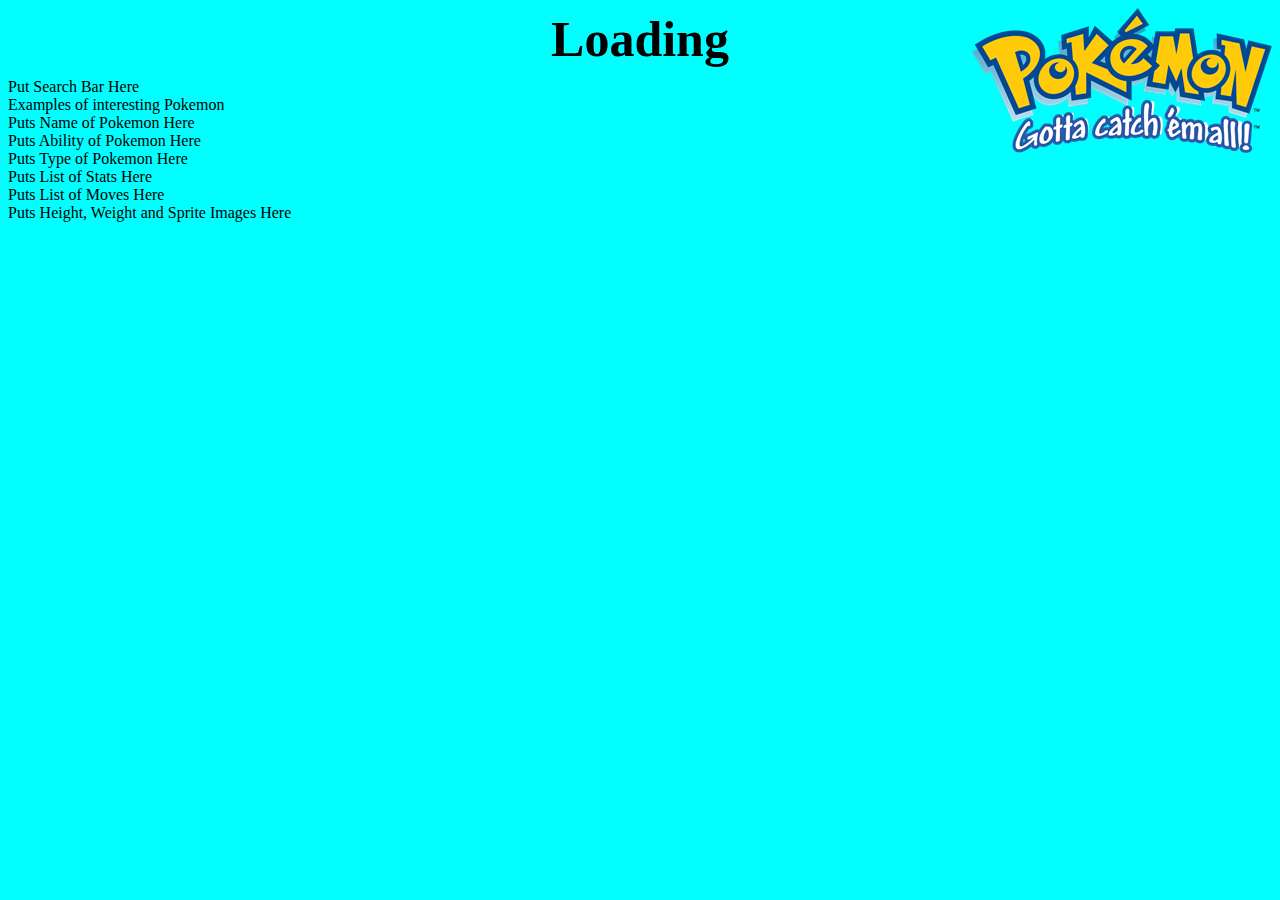
==== index.html @ 43ec0550 "Start.Proj" ====
<html>
    <head>
        <script src="https://pokeapi.co/api/v2/"></script>
        <link href="index.css" type="text/css" rel="stylesheet"/>
    </head>
<body>
    <h1>Loading</h1>
    <img src="imgs/pokemon_logo_PNG6.png">
    <div id="typeNames">Put Search Bar Here</div>
    <div id="PokeEx">Examples of interesting Pokemon</div>
    <div id="PokeName">Puts Name of Pokemon Here</div>
    <div id="PokeAbility">Puts Ability of Pokemon Here</div>
    <div id="PokeType">Puts Type of Pokemon Here</div>
    <div id="PokeStats">Puts List of Stats Here</div>
    <div id="PokeMoves">Puts List of Moves Here</div>
    <div id="PokeOther">Puts Height, Weight and Sprite Images Here</div>
</body>
</html>
---- index.css ----
body
{
    background-color: aqua;
}
img
{
    float:right;
    position: relative;
    bottom: 70px;
}
h1
{
    text-align: center;
    font-size: 50px;
    margin: 10px;
}
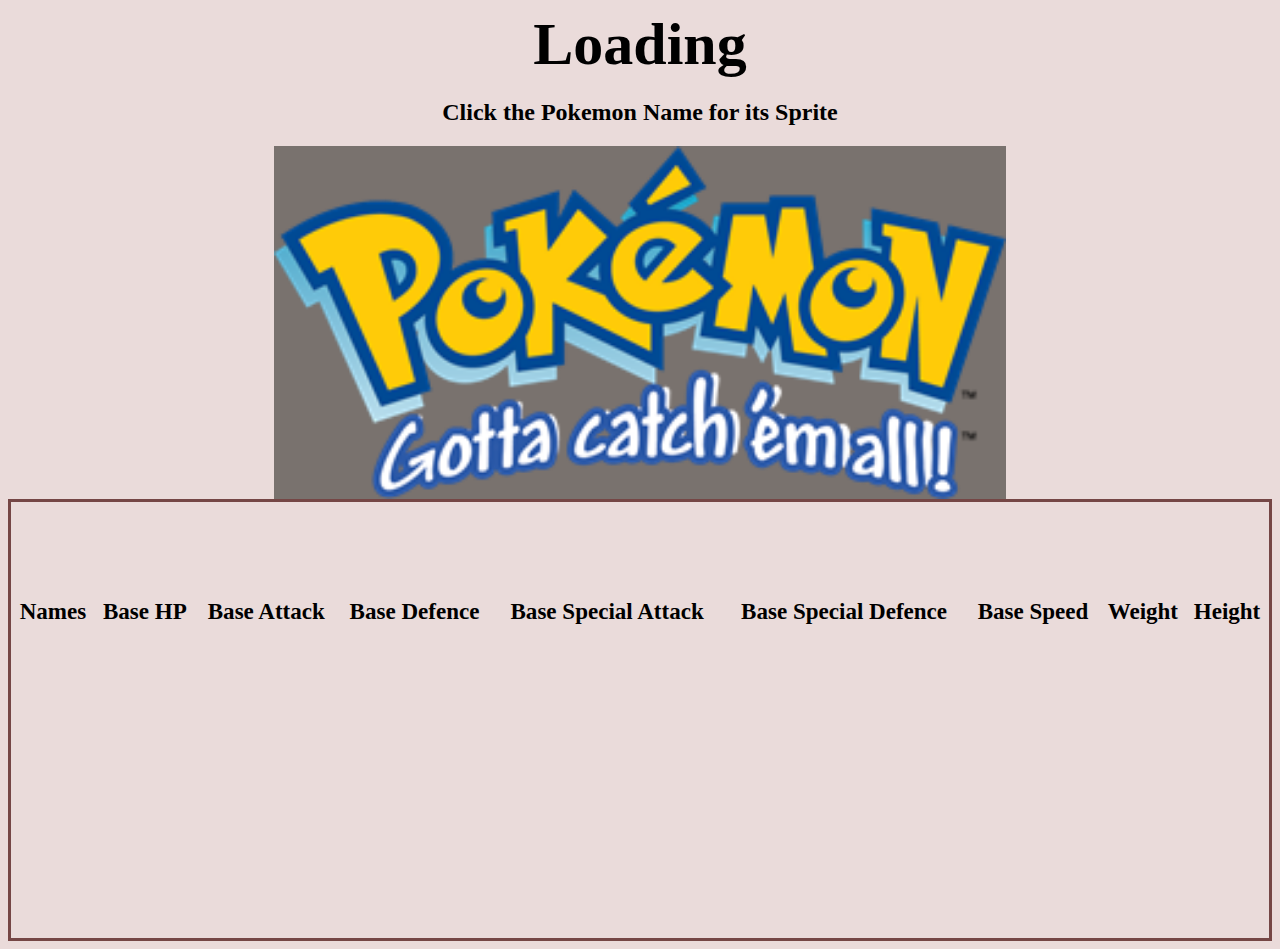
==== commit c29c277f: "Final.Proj" ====
--- a/index.html
+++ b/index.html
@@ -1,18 +1,27 @@
 <html>
     <head>
-        <script src="https://pokeapi.co/api/v2/"></script>
-        <link href="index.css" type="text/css" rel="stylesheet"/>
+        <script src="https://d3js.org/d3.v5.min.js"></script>
+        <link href="styles.css" type="text/css" rel="stylesheet" />
     </head>
 <body>
     <h1>Loading</h1>
+    <h2 id="click">Click the Pokemon Name for its Sprite</h2>
     <img src="imgs/pokemon_logo_PNG6.png">
-    <div id="typeNames">Put Search Bar Here</div>
-    <div id="PokeEx">Examples of interesting Pokemon</div>
-    <div id="PokeName">Puts Name of Pokemon Here</div>
-    <div id="PokeAbility">Puts Ability of Pokemon Here</div>
-    <div id="PokeType">Puts Type of Pokemon Here</div>
-    <div id="PokeStats">Puts List of Stats Here</div>
-    <div id="PokeMoves">Puts List of Moves Here</div>
-    <div id="PokeOther">Puts Height, Weight and Sprite Images Here</div>
+    <table>
+        <thead>
+            <th id="name">Names</th>
+            <th id="hp">Base HP</th>
+            <th id="atk">Base Attack</th>
+            <th id="def">Base Defence</th>
+            <th id="spatk">Base Special Attack</th>
+            <th id="spdef">Base Special Defence</th>
+            <th id="speed">Base Speed</th>
+            <th id="weight">Weight</th>
+            <th id="height">Height</th>
+        </thead>
+        <tbody>
+        </tbody>
+    </table>
+    <script src="Poke.js"></script>
 </body>
 </html>--- a/styles.css
+++ b/styles.css
@@ -0,0 +1,40 @@
+body
+{
+    background-color: #eadbda;
+}
+
+h1
+{
+    text-align: center;
+    font-size: 60px;
+    margin: 10px;
+}
+h2
+{
+    text-align: center;
+}
+img
+{
+    background-color: #79726E;
+    display: block;
+    margin-left: auto;
+    margin-right: auto;
+    height: 40%;
+    width: auto;
+}
+table, thead, tbody
+{
+    border-style: solid;
+    border-color: #754645;
+    text-align: center;
+    font-size: 120%;
+    font-family: cursive;
+    width: 100%;
+    height: 50%;
+}
+td
+{
+    border-style: dotted;
+    border-color: #754645;
+    
+}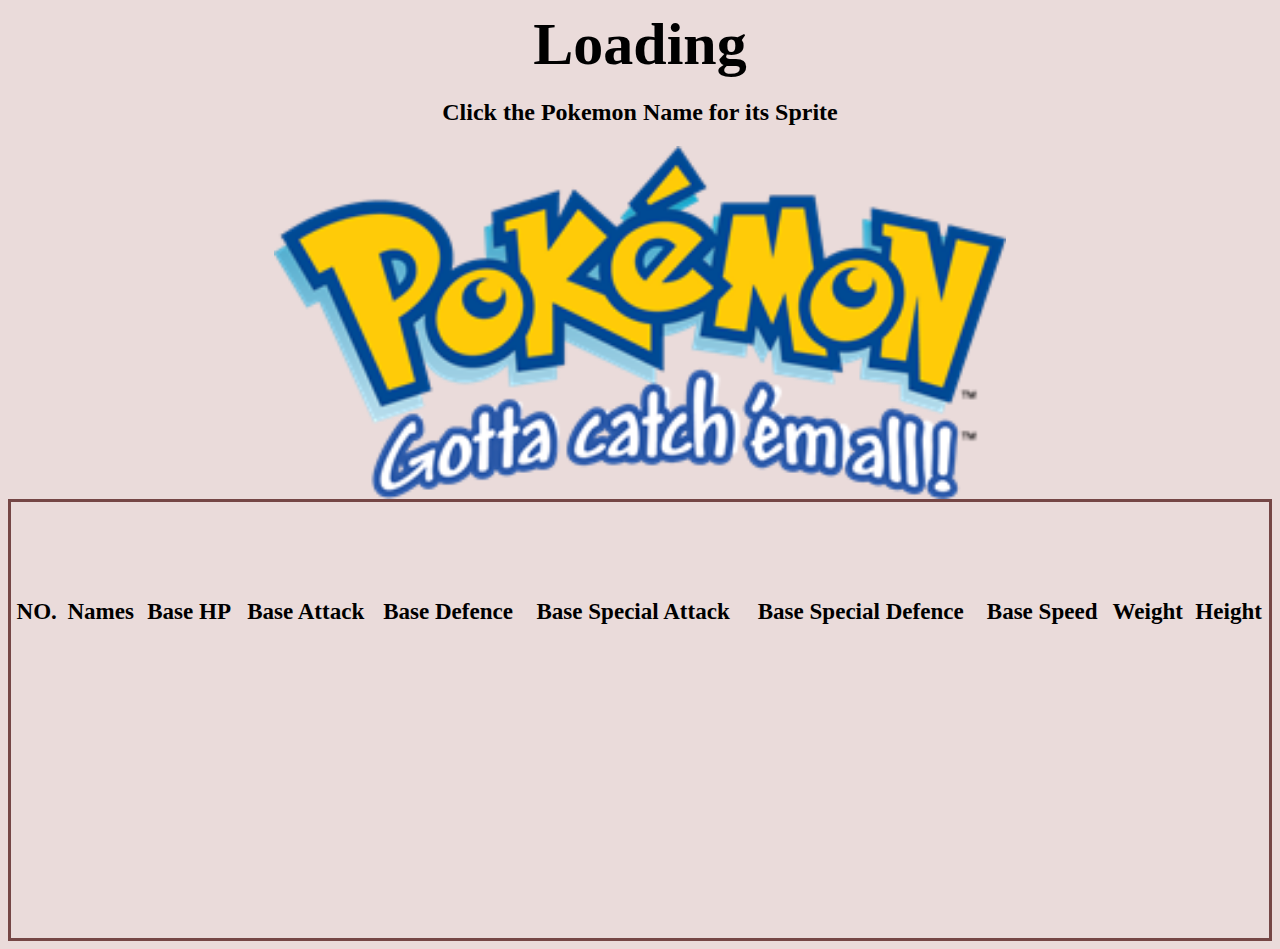
==== commit 838151ec: "Final.Proj2" ====
--- a/index.html
+++ b/index.html
@@ -9,6 +9,7 @@
     <img src="imgs/pokemon_logo_PNG6.png">
     <table>
         <thead>
+            <th id="num">NO.</th>
             <th id="name">Names</th>
             <th id="hp">Base HP</th>
             <th id="atk">Base Attack</th>
@@ -24,4 +25,4 @@
     </table>
     <script src="Poke.js"></script>
 </body>
-</html>+</html>
--- a/styles.css
+++ b/styles.css
@@ -15,7 +15,6 @@
 }
 img
 {
-    background-color: #79726E;
     display: block;
     margin-left: auto;
     margin-right: auto;
@@ -37,4 +36,4 @@
     border-style: dotted;
     border-color: #754645;
     
-}+}
